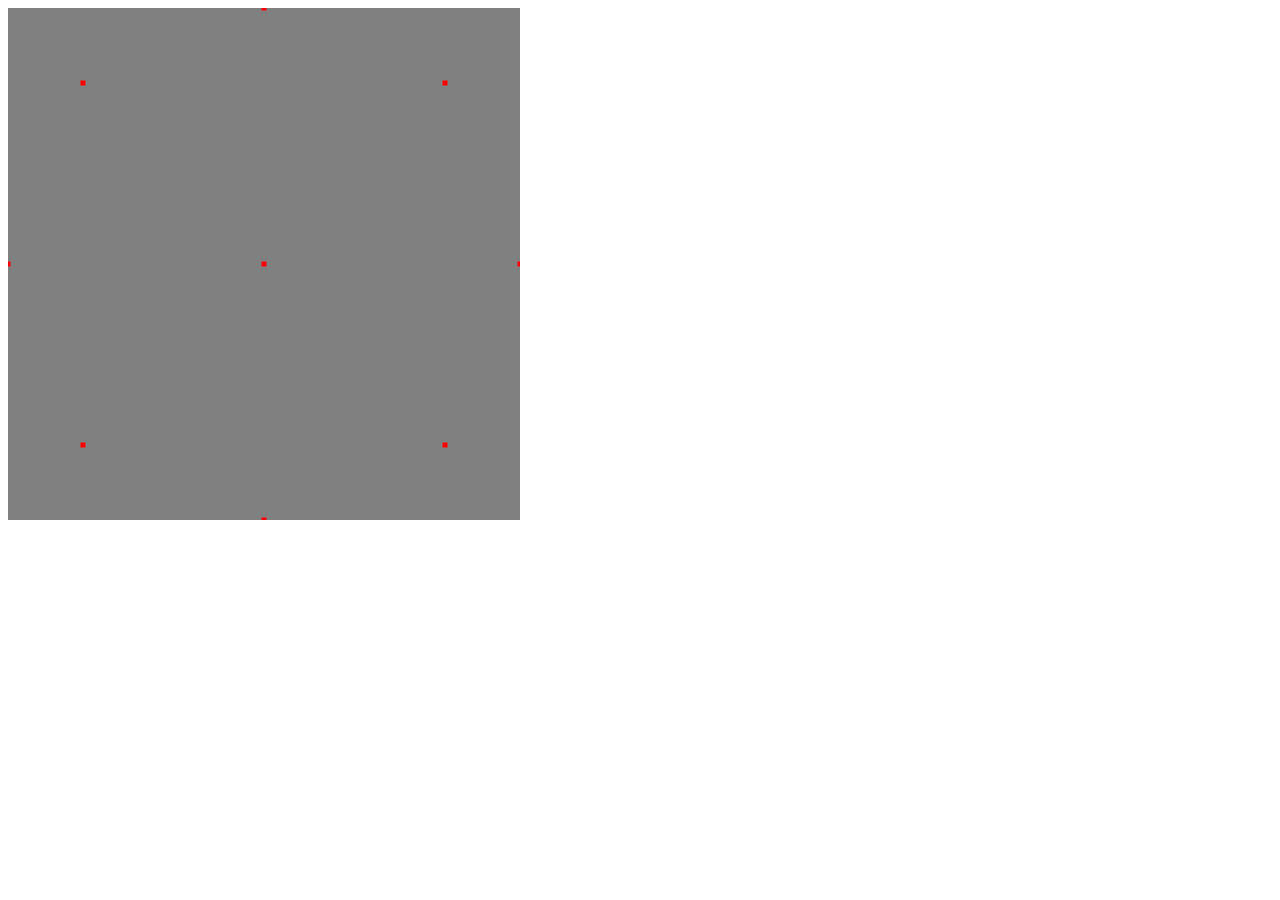
==== Assignment-3/cone.html @ a863b6c1 "pushes to Assignment 3, almost working" ====
<!DOCTYPE html>
<html>
<head>
  <script src="../Common/webgl-utils.js"></script>
  <script src="../Common/clear.js"></script>
  <script src="../Common/initShaders.js"></script>
  <script src="../Common/Cone.js"></script>
  <script src="cone.js"></script>
  <script id="Cone-vertex-shader" type="x-shader/x-vertex">
	attribute vec4 vPosition;
	void main() 
	{
		gl_PointSize = 5.0;
		gl_Position = vPosition;
	}
  </script>
  <script id="Cone-fragment-shader" type="x-shader/x-fragment">
	void main()
	{
		gl_FragColor = vec4(1.0, 0.0, 0.0, 1.0);
	}	
  </script>
</head>
<body>
  <canvas id="webgl-canvas" width="512" height="512" style="background-color: 	#808080"></canvas>
  
</body>
</html>
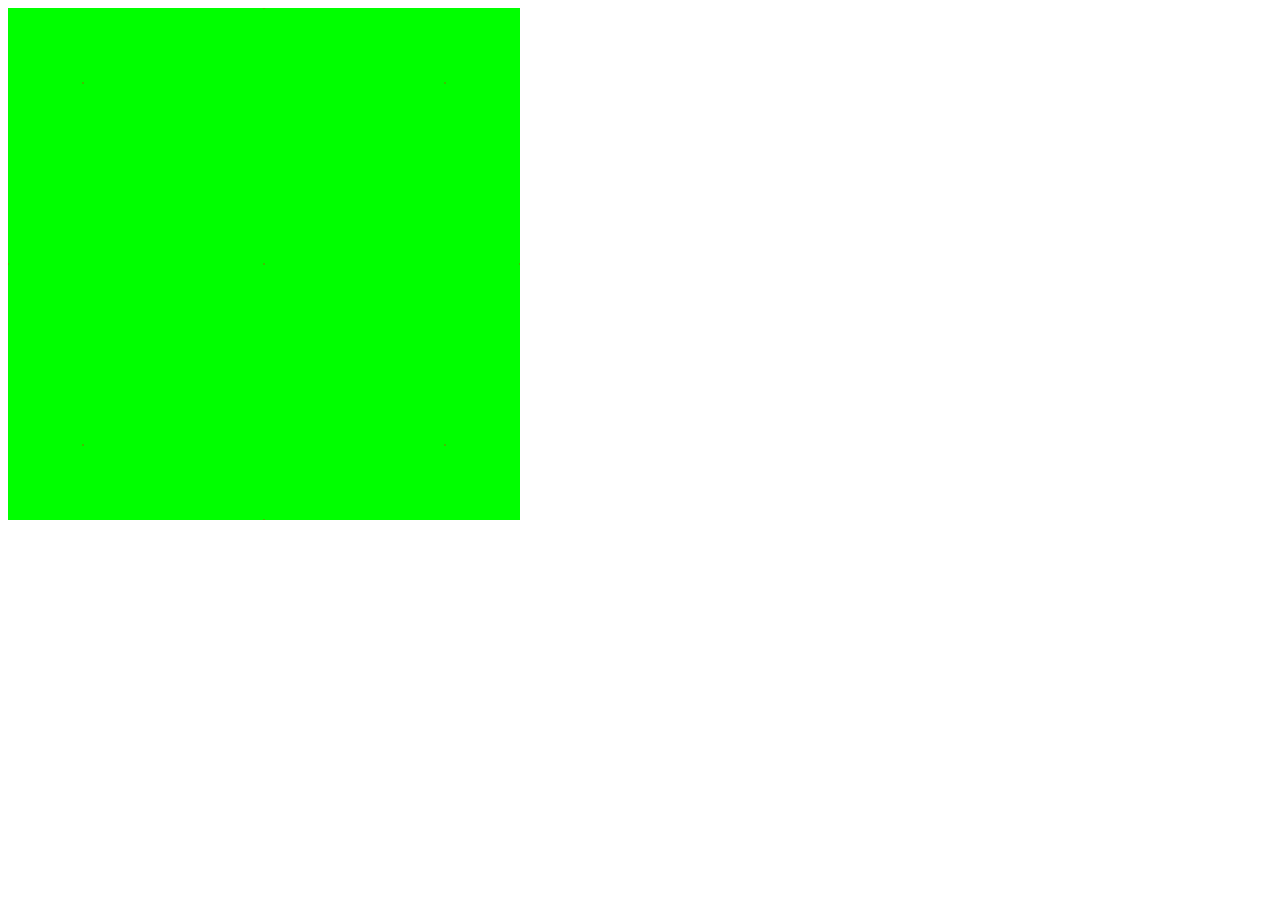
==== commit 6d093eeb: "updated attempts at solution" ====
--- a/Assignment-3/cone.html
+++ b/Assignment-3/cone.html
@@ -10,7 +10,7 @@
 	attribute vec4 vPosition;
 	void main() 
 	{
-		gl_PointSize = 5.0;
+		gl_PointSize = 1.0;
 		gl_Position = vPosition;
 	}
   </script>
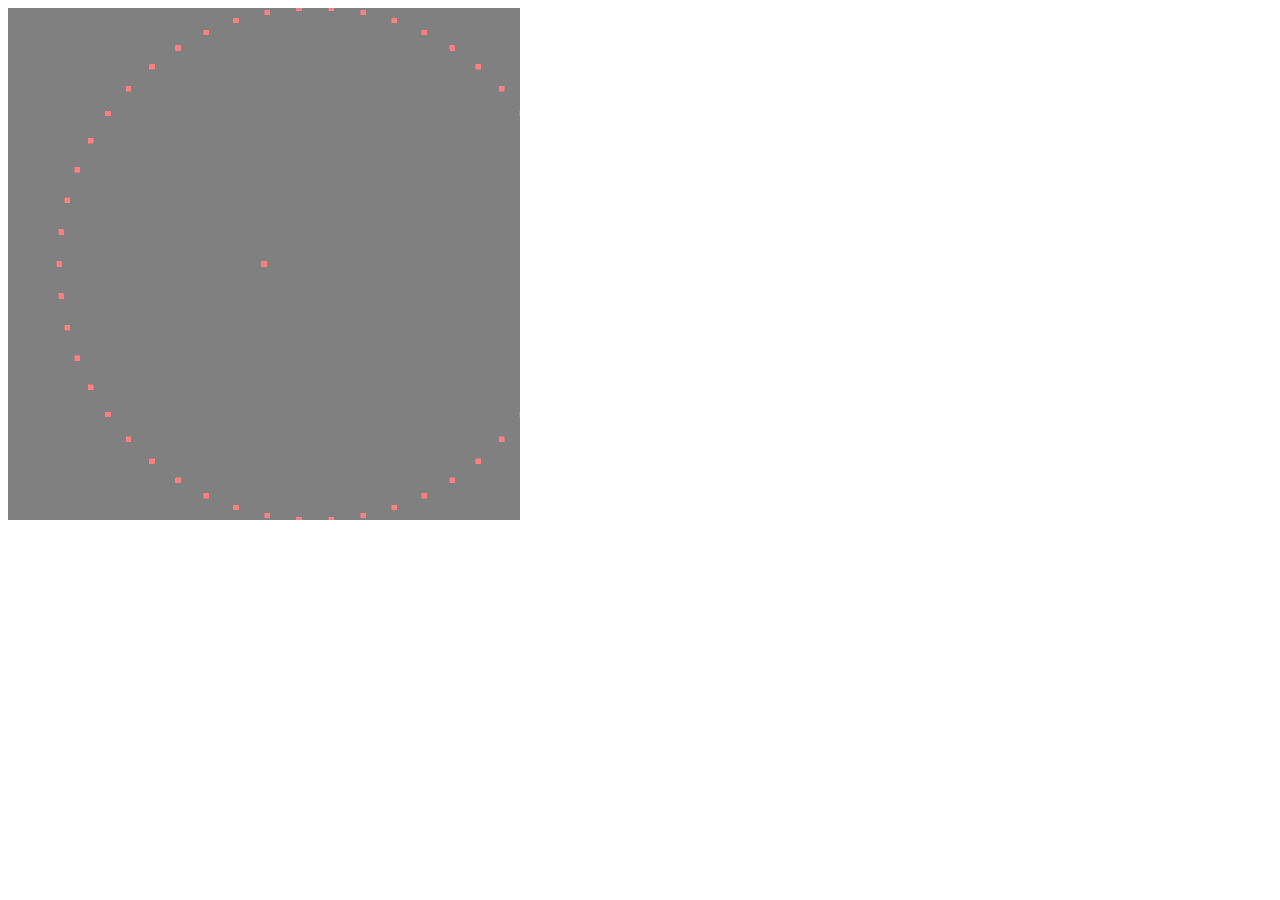
==== commit 1f58b796: "pushing changes to code for cone" ====
--- a/Assignment-3/cone.html
+++ b/Assignment-3/cone.html
@@ -6,18 +6,19 @@
   <script src="../Common/initShaders.js"></script>
   <script src="../Common/Cone.js"></script>
   <script src="cone.js"></script>
+  <script src="../Common/MV.js"></script>
   <script id="Cone-vertex-shader" type="x-shader/x-vertex">
 	attribute vec4 vPosition;
 	void main() 
 	{
-		gl_PointSize = 1.0;
+		gl_PointSize = 5.0;
 		gl_Position = vPosition;
 	}
   </script>
   <script id="Cone-fragment-shader" type="x-shader/x-fragment">
 	void main()
 	{
-		gl_FragColor = vec4(1.0, 0.0, 0.0, 1.0);
+		gl_FragColor = vec4(1.0, 0.0, gl_FrontFacing ? 0.0: 0.0, 0.0);
 	}	
   </script>
 </head>
